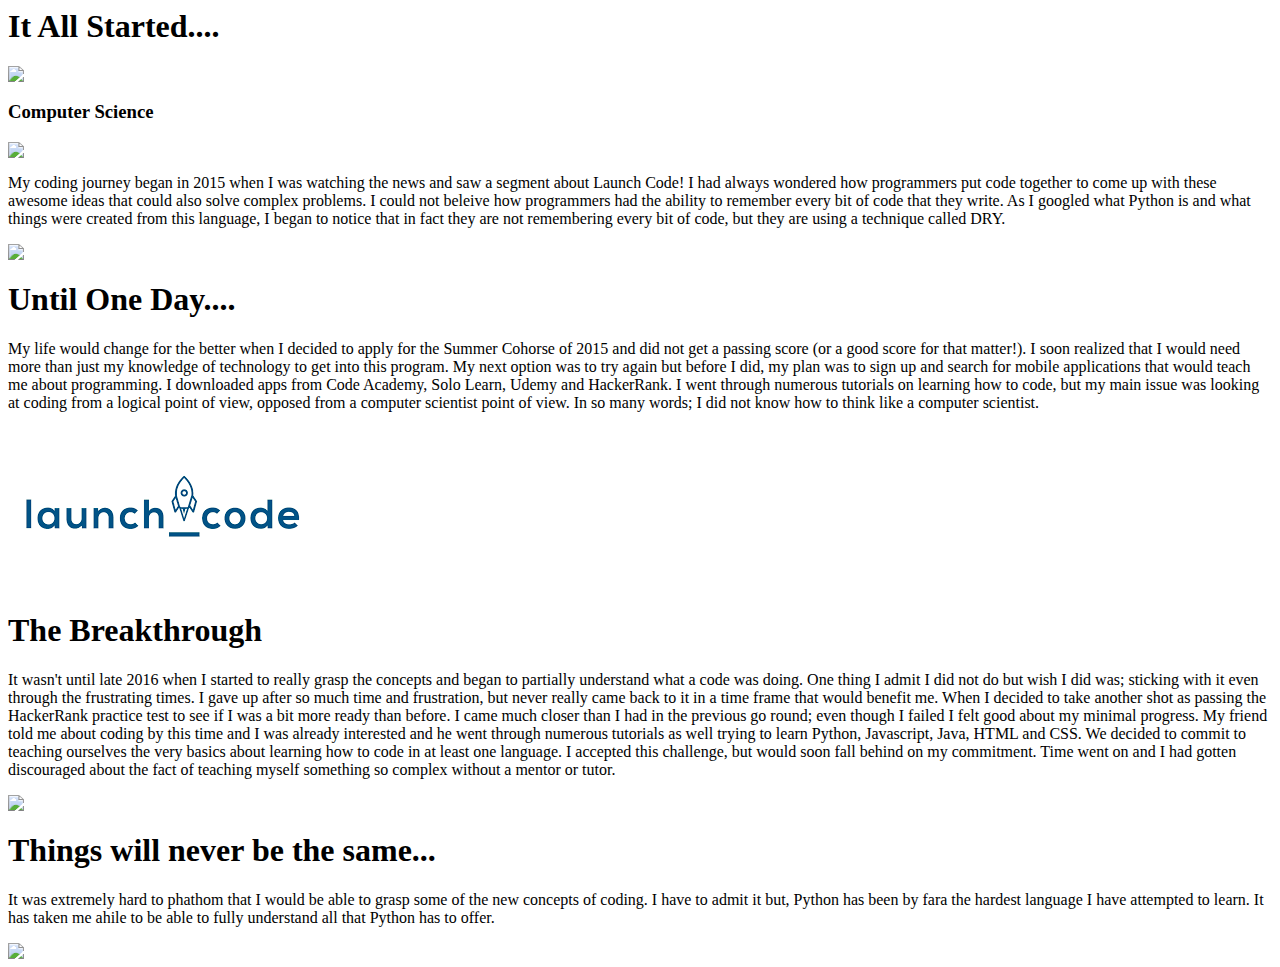
==== index.html @ d8b8a1d3 "created stylesheet" ====
<!DOCTYPE HTML5>
<html lang="en">
<head>
    <link rel="stylessheet" type="text/css" href="styles.css">
    <title>Krystal's Coding Journey</title>
</head>
<body>
    <div>
        <h1>It All Started....</h1>
                    <img src="https://www.violettalazin.com/wp-content/uploads/2015/05/the-beginning1.jpg"/> 
        <h3>Computer Science</h3>   
                    <img src="https://encrypted-tbn0.gstatic.com/images?q=tbn:ANd9GcQeJcdh5XGYXRR2caZupFNUeKDxX27CkJY7Ly8QqPvBK5G1w6tk"/>
        <p>My coding journey began in 2015 when I was watching the news and saw a segment about Launch Code! I had always
                wondered how programmers put code together to come up with these awesome ideas that could also solve complex
                problems. I could not beleive how programmers had the ability to remember every bit of code that they write. As
                I googled what Python is and what things were created from this language, I began to notice that in fact they
                are not remembering every bit of code, but they are using a technique called DRY.</p>
                    <img src="https://www.thebalancecareers.com/thmb/cggb-LGrgetqgLyDAtbZCXQqyrk=/400x250/filters:no_upscale():max_bytes(150000):strip_icc()/tv-news-reporter-live-shot-56ad10795f9b58b7d00ae0f1.jpg"/>
    </div> 
    <div>           
        <h1>Until One Day....</h1>  
        <p><p>My life would change for the better when I decided to apply for the Summer Cohorse of 2015 and did not get a
                passing score (or a good score for that matter!). I soon realized that I would need more than just my knowledge
                of technology to get into this program. My next option was to try again but before I did, my plan was to sign
                up and search for mobile applications that would teach me about programming. I downloaded apps from Code
                Academy, Solo Learn, Udemy and HackerRank. I went through numerous tutorials on learning how to code, but my
                main issue was looking at coding from a logical point of view, opposed from a computer scientist point of view.
                In so many words; I did not know how to think like a computer scientist.</p></p>  
                    <img src="[data-uri]"/>    
    </div>
    <div>
        <h1>The Breakthrough</h1>
        <p>It wasn't until late 2016 when I started to really grasp the concepts and began to partially understand what a
                        code was doing. One thing I admit I did not do but wish I did was; sticking with it even through the
                        frustrating times. I gave up after so much time and frustration, but never really came back to it in a time
                        frame that would benefit me. When I decided to take another shot as passing the HackerRank practice test to see
                        if I was a bit more ready than before. I came much closer than I had in the previous go round; even though I
                        failed I felt good about my minimal progress. My friend told me about coding by this time and I was already
                        interested and he went through numerous tutorials as well trying to learn Python, Javascript, Java, HTML and
                        CSS. We decided to commit to teaching ourselves the very basics about learning how to code in at least one
                        language. I accepted this challenge, but would soon fall behind on my commitment. Time went on and I had gotten
                        discouraged about the fact of teaching myself something so complex without a mentor or tutor.</p>
                    <img src="http://www.aimex.com.au/RXAU/RXAU_Aimex_V2/images/2017/aimexbreakthroughconcept.jpg?v=636245461094442499"/>
        <h1>Things will never be the same...</h1>            
        <p>It was extremely hard to phathom that I would be able to grasp some of the new concepts of coding. I have to admit it but, Python has been by fara the hardest language I have attempted to learn. It has taken me ahile to be able to fully understand all that Python has to offer. </p>
                    <img src="https://www.mathplusacademy.com/wp-content/uploads/2014/09/coding-national-curriculum-computing.jpg"/>
    </div>
</body>
</html>
---- styles.css ----
/* http://meyerweb.com/eric/tools/css/reset/

	   v2.0 | 20110126
	   License: none (public domain)
	*/
	

	html, body, div, span, applet, object, iframe,
	h1, h2, h3, h4, h5, h6, p, blockquote, pre,
	a, abbr, acronym, address, big, cite, code,
	del, dfn, em, img, ins, kbd, q, s, samp,
	small, strike, strong, sub, sup, tt, var,
	b, u, i, center,
	dl, dt, dd, ol, ul, li,
	fieldset, form, label, legend,
	table, caption, tbody, tfoot, thead, tr, th, td,
	article, aside, canvas, details, embed,
	figure, figcaption, footer, header, hgroup,
	menu, nav, output, ruby, section, summary,
	time, mark, audio, video {
		margin: 0;
		padding: 0;
		border: 0;
		font-size: 100%;
		font: inherit;
		vertical-align: baseline;
	}
	/* HTML5 display-role reset for older browsers */
	article, aside, details, figcaption, figure,
	footer, header, hgroup, menu, nav, section {
		display: block;
	}
	body {
		line-height: 1;
	}
	ol, ul {
		list-style: none;
	}
	blockquote, q {
		quotes: none;
	}
	blockquote:before, blockquote:after,
	q:before, q:after {
		content: '';
		content: none;
	}
	table {
		border-collapse: collapse;
		border-spacing: 0;
	}
	

	/* -------------------------------------------------------------- */
	/* -----reset parameters above.  styles for web starts below----- */
	/* -------------------------------------------------------------- */
	

	

	.jo_div_size{
	    width: 50%;
	}
	

	

	.junior_div_size{
	    width: 50%;
	}
	

	

	.bri_div_size{
	    width: 50%;
	}
	

	

	.div_text{
	    color: white;
	    margin-left: 10px;
	    margin-top: 10px;
	    margin-bottom: 10px;
	    margin-right: 10px;
	    font-family:palatino;
	}
	

	.tree_text{
	    width: 10%;
	}
	#bri, #junior {
	    border-radius: 0px;
	    padding: 10px 10px 10px 10px;
	}
	

	

	#page_title{
	    background-color: #b2ad7f;
	    border-radius: 0px;
	}
	

	

	#AMC{
	    font-style: normal;
	    font-size: 5vw;
	    color:   #6b5b95;
	    padding: 10px 10px 10px 455px;
	}
	

	#sub_title{
	    font-style: normal;
	    font-size: 2vw;
	    color:   #6b5b95;
	    padding: 10px 10px 10px 355px;
	}
	

	#jojo{
	    border-radius: 0px;
	    padding: 10px 10px 10px 10px;
	}
	

	

	#j_name, #j_info, #j_hobby, #bri_info,
	#bri_name, #bri_hobby, #jr_info,
	#jr_name, #jr_hobby{
	    color:   #6b5b95;
	}
	

	#bri_tree, #jo_tree, #jr_tree{
	    color: white;
	    margin-left: 10px;
	    border-radius: 0px;
	

	

	}
	

	

	body{
	    background-color: #878f99;
	}
	

	

	div {
	    background: #b2ad7f;
	    margin-left: 150;
	    margin-right: 150;
	}
	

	

	hr{
	    color: white;
	}
	

	p{
	    margin-top: 30;
	    margin-bottom: 30;
	    margin-left: 0;
	    margin-right: 30;
	}
	

	h1, h2, h3, h4, h5, h6 {
        size: 75px;
	    font-family:palatino;
	    margin-top: 30;
	    margin-bottom: 30;
	    margin-left: 0;
	    margin-right: 30;
	}
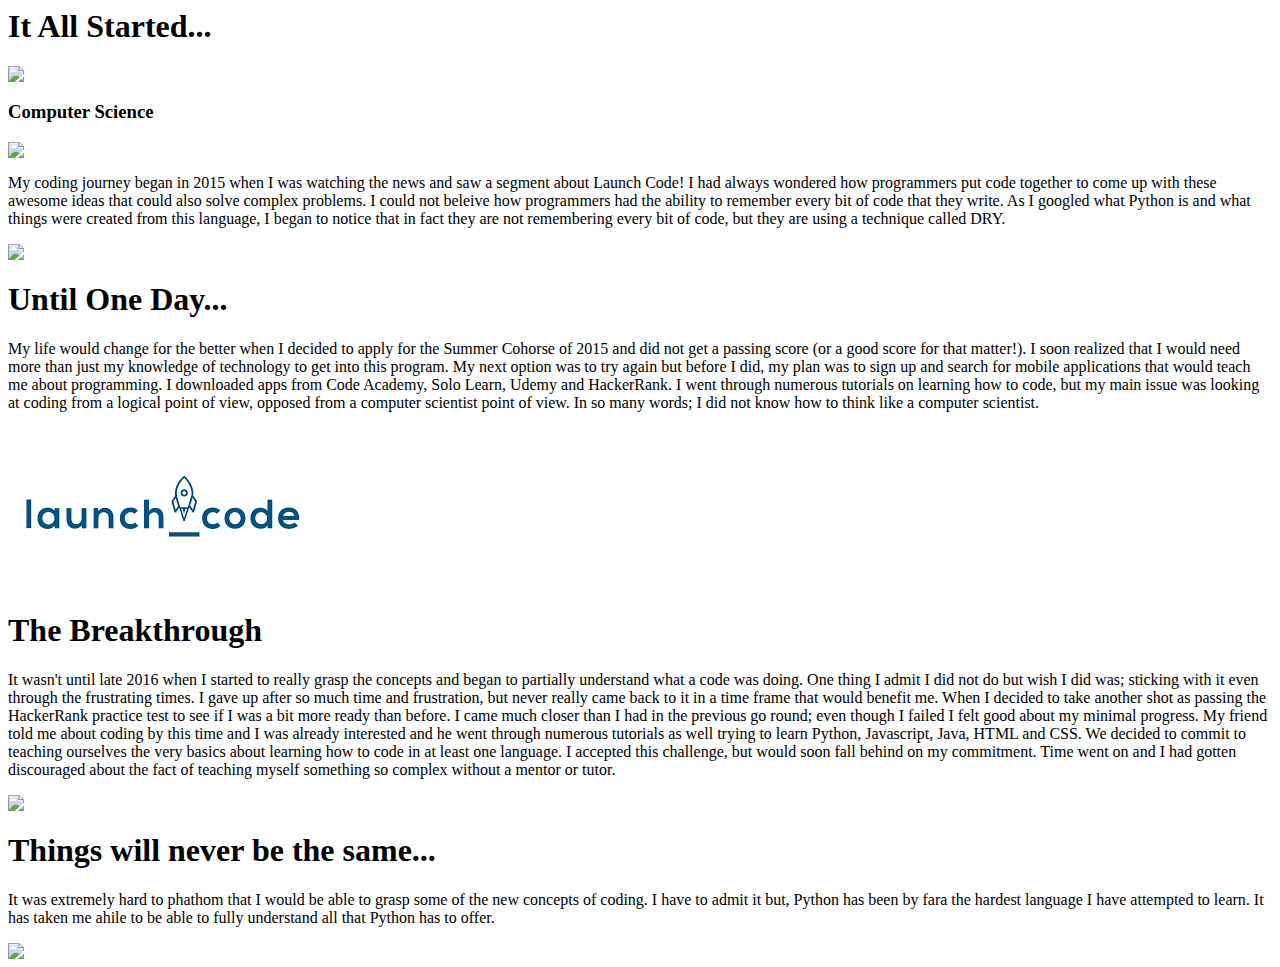
==== commit 05db297e: "created index.html and styles.css" ====
--- a/index.html
+++ b/index.html
@@ -6,7 +6,7 @@
 </head>
 <body>
     <div>
-        <h1>It All Started....</h1>
+        <h1>It All Started...</h1>
                     <img src="https://www.violettalazin.com/wp-content/uploads/2015/05/the-beginning1.jpg"/> 
         <h3>Computer Science</h3>   
                     <img src="https://encrypted-tbn0.gstatic.com/images?q=tbn:ANd9GcQeJcdh5XGYXRR2caZupFNUeKDxX27CkJY7Ly8QqPvBK5G1w6tk"/>
@@ -18,7 +18,7 @@
                     <img src="https://www.thebalancecareers.com/thmb/cggb-LGrgetqgLyDAtbZCXQqyrk=/400x250/filters:no_upscale():max_bytes(150000):strip_icc()/tv-news-reporter-live-shot-56ad10795f9b58b7d00ae0f1.jpg"/>
     </div> 
     <div>           
-        <h1>Until One Day....</h1>  
+        <h1>Until One Day...</h1>  
         <p><p>My life would change for the better when I decided to apply for the Summer Cohorse of 2015 and did not get a
                 passing score (or a good score for that matter!). I soon realized that I would need more than just my knowledge
                 of technology to get into this program. My next option was to try again but before I did, my plan was to sign
--- a/styles.css
+++ b/styles.css
@@ -72,7 +72,7 @@
 	
 
 	.bri_div_size{
-	    width: 50%;
+	    width: 45%;
 	}
 	
 
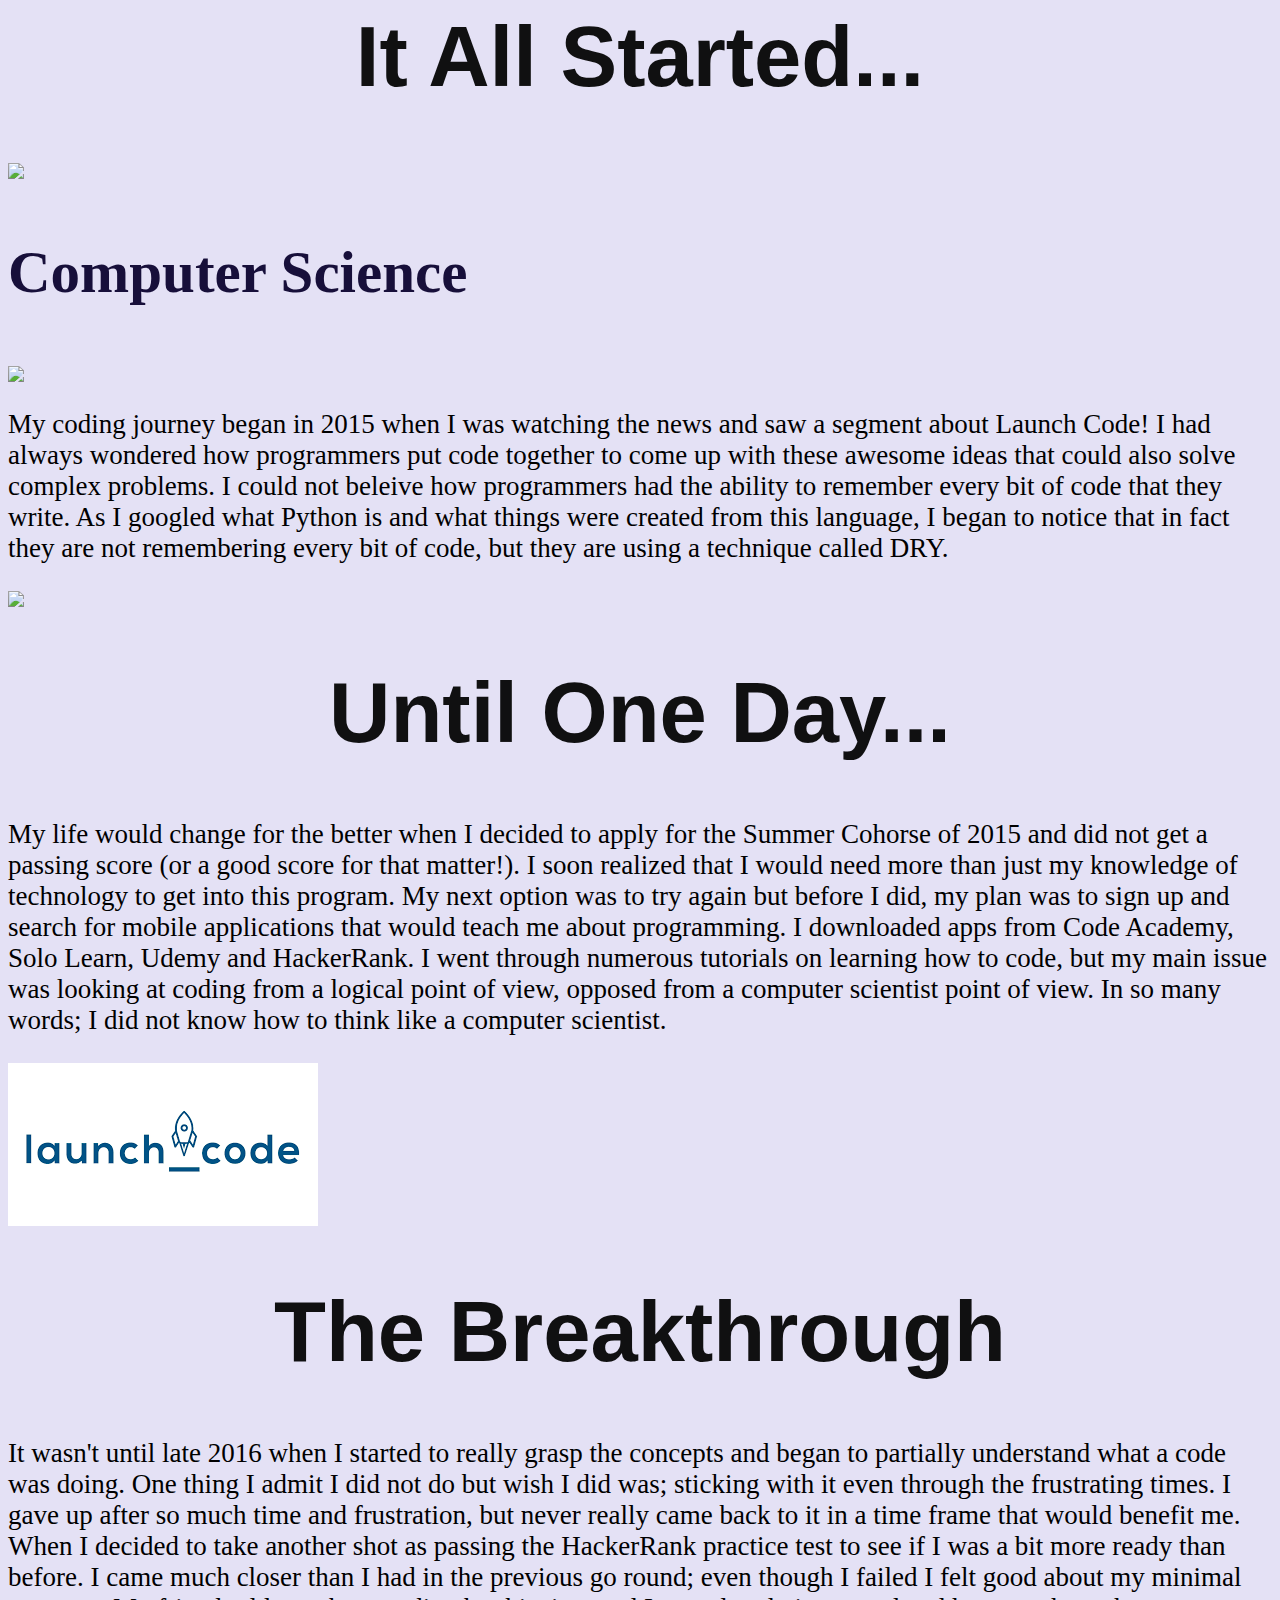
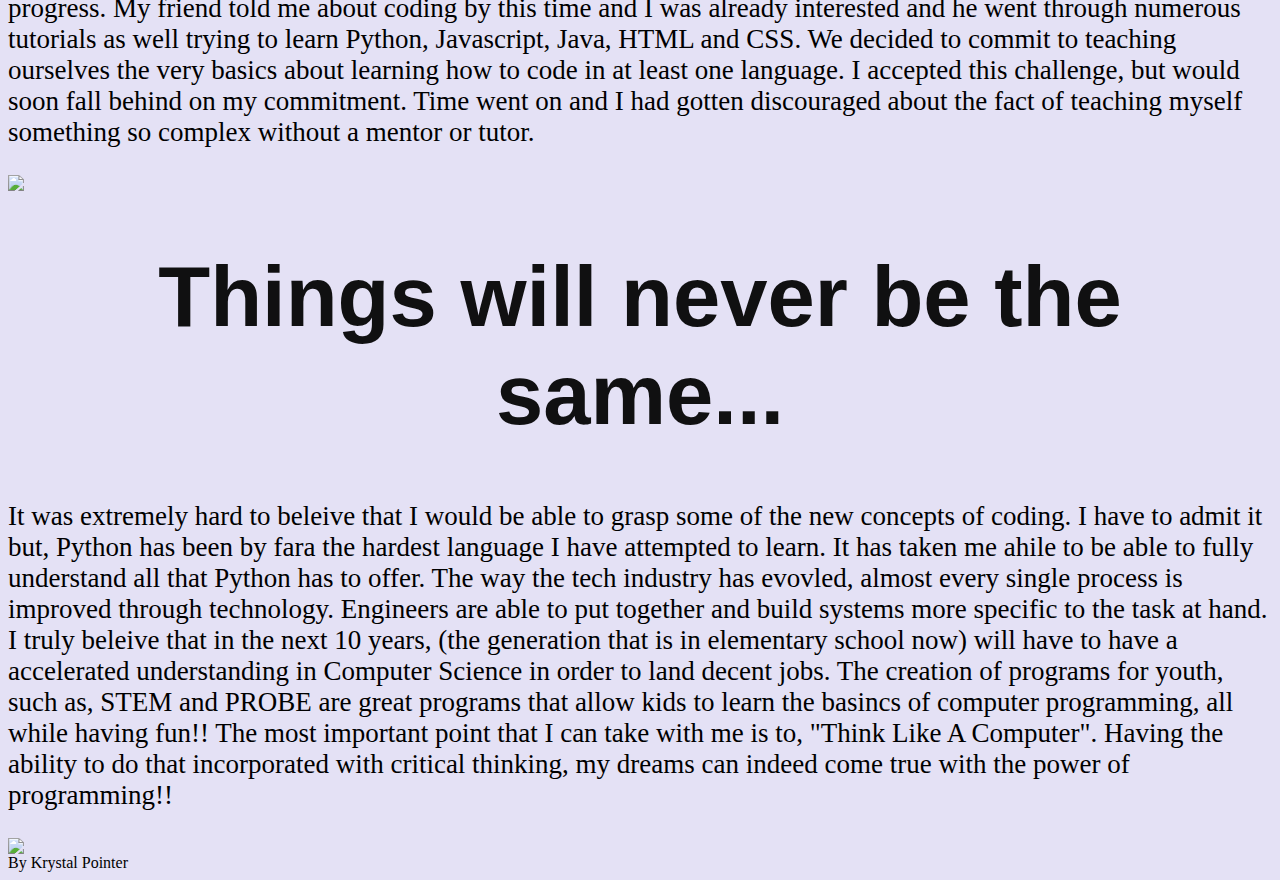
==== commit c3d3033f: "Updated last p tag" ====
--- a/index.html
+++ b/index.html
@@ -1,16 +1,18 @@
 <!DOCTYPE HTML5>
 <html lang="en">
 <head>
-    <link rel="stylessheet" type="text/css" href="styles.css">
+    <link rel="stylesheet" type="text/css" href="styles.css">
     <title>Krystal's Coding Journey</title>
 </head>
 <body>
     <div>
         <h1>It All Started...</h1>
                     <img src="https://www.violettalazin.com/wp-content/uploads/2015/05/the-beginning1.jpg"/> 
-        <h3>Computer Science</h3>   
+        <h3 id="cspt">Computer Science</h3>
+                    <div class="container">   
                     <img src="https://encrypted-tbn0.gstatic.com/images?q=tbn:ANd9GcQeJcdh5XGYXRR2caZupFNUeKDxX27CkJY7Ly8QqPvBK5G1w6tk"/>
-        <p>My coding journey began in 2015 when I was watching the news and saw a segment about Launch Code! I had always
+                    </div>
+        <p id="j_name">My coding journey began in 2015 when I was watching the news and saw a segment about Launch Code! I had always
                 wondered how programmers put code together to come up with these awesome ideas that could also solve complex
                 problems. I could not beleive how programmers had the ability to remember every bit of code that they write. As
                 I googled what Python is and what things were created from this language, I began to notice that in fact they
@@ -42,8 +44,9 @@
                         discouraged about the fact of teaching myself something so complex without a mentor or tutor.</p>
                     <img src="http://www.aimex.com.au/RXAU/RXAU_Aimex_V2/images/2017/aimexbreakthroughconcept.jpg?v=636245461094442499"/>
         <h1>Things will never be the same...</h1>            
-        <p>It was extremely hard to phathom that I would be able to grasp some of the new concepts of coding. I have to admit it but, Python has been by fara the hardest language I have attempted to learn. It has taken me ahile to be able to fully understand all that Python has to offer. </p>
+        <p>It was extremely hard to beleive that I would be able to grasp some of the new concepts of coding. I have to admit it but, Python has been by fara the hardest language I have attempted to learn. It has taken me ahile to be able to fully understand all that Python has to offer. The way the tech industry has evovled, almost every single process is improved through technology. Engineers are able to put together and build systems more specific to the task at hand. I truly beleive that in the next 10 years, (the generation that is in elementary school now) will have to have a accelerated understanding in Computer Science in order to land decent jobs. The creation of programs for youth, such as, STEM and PROBE are great programs that allow kids to learn the basincs of computer programming, all while having fun!! The most important point that I can take with me is to, "Think Like A Computer". Having the ability to do that incorporated with critical thinking, my dreams can indeed come true with the power of programming!! </p>
                     <img src="https://www.mathplusacademy.com/wp-content/uploads/2014/09/coding-national-curriculum-computing.jpg"/>
     </div>
+    <footer> By Krystal Pointer </footer>
 </body>
 </html>--- a/styles.css
+++ b/styles.css
@@ -1,190 +1,23 @@
-/* http://meyerweb.com/eric/tools/css/reset/
 
-	   v2.0 | 20110126
-	   License: none (public domain)
-	*/
-	
+body {
+    background-color: rgba(227, 224, 245, 0.979);
+}
 
-	html, body, div, span, applet, object, iframe,
-	h1, h2, h3, h4, h5, h6, p, blockquote, pre,
-	a, abbr, acronym, address, big, cite, code,
-	del, dfn, em, img, ins, kbd, q, s, samp,
-	small, strike, strong, sub, sup, tt, var,
-	b, u, i, center,
-	dl, dt, dd, ol, ul, li,
-	fieldset, form, label, legend,
-	table, caption, tbody, tfoot, thead, tr, th, td,
-	article, aside, canvas, details, embed,
-	figure, figcaption, footer, header, hgroup,
-	menu, nav, output, ruby, section, summary,
-	time, mark, audio, video {
-		margin: 0;
-		padding: 0;
-		border: 0;
-		font-size: 100%;
-		font: inherit;
-		vertical-align: baseline;
-	}
-	/* HTML5 display-role reset for older browsers */
-	article, aside, details, figcaption, figure,
-	footer, header, hgroup, menu, nav, section {
-		display: block;
-	}
-	body {
-		line-height: 1;
-	}
-	ol, ul {
-		list-style: none;
-	}
-	blockquote, q {
-		quotes: none;
-	}
-	blockquote:before, blockquote:after,
-	q:before, q:after {
-		content: '';
-		content: none;
-	}
-	table {
-		border-collapse: collapse;
-		border-spacing: 0;
-	}
-	
-
-	/* -------------------------------------------------------------- */
-	/* -----reset parameters above.  styles for web starts below----- */
-	/* -------------------------------------------------------------- */
-	
-
-	
-
-	.jo_div_size{
-	    width: 50%;
-	}
-	
-
-	
-
-	.junior_div_size{
-	    width: 50%;
-	}
-	
-
-	
-
-	.bri_div_size{
-	    width: 45%;
-	}
-	
-
-	
-
-	.div_text{
-	    color: white;
-	    margin-left: 10px;
-	    margin-top: 10px;
-	    margin-bottom: 10px;
-	    margin-right: 10px;
-	    font-family:palatino;
-	}
-	
-
-	.tree_text{
-	    width: 10%;
-	}
-	#bri, #junior {
-	    border-radius: 0px;
-	    padding: 10px 10px 10px 10px;
-	}
-	
-
-	
-
-	#page_title{
-	    background-color: #b2ad7f;
-	    border-radius: 0px;
-	}
-	
-
-	
-
-	#AMC{
-	    font-style: normal;
-	    font-size: 5vw;
-	    color:   #6b5b95;
-	    padding: 10px 10px 10px 455px;
-	}
-	
-
-	#sub_title{
-	    font-style: normal;
-	    font-size: 2vw;
-	    color:   #6b5b95;
-	    padding: 10px 10px 10px 355px;
-	}
-	
-
-	#jojo{
-	    border-radius: 0px;
-	    padding: 10px 10px 10px 10px;
-	}
-	
-
-	
-
-	#j_name, #j_info, #j_hobby, #bri_info,
-	#bri_name, #bri_hobby, #jr_info,
-	#jr_name, #jr_hobby{
-	    color:   #6b5b95;
-	}
-	
-
-	#bri_tree, #jo_tree, #jr_tree{
-	    color: white;
-	    margin-left: 10px;
-	    border-radius: 0px;
-	
-
-	
-
-	}
-	
-
-	
-
-	body{
-	    background-color: #878f99;
-	}
-	
-
-	
-
-	div {
-	    background: #b2ad7f;
-	    margin-left: 150;
-	    margin-right: 150;
-	}
-	
-
-	
-
-	hr{
-	    color: white;
-	}
-	
-
-	p{
-	    margin-top: 30;
-	    margin-bottom: 30;
-	    margin-left: 0;
-	    margin-right: 30;
-	}
-	
-
-	h1, h2, h3, h4, h5, h6 {
-        size: 75px;
-	    font-family:palatino;
-	    margin-top: 30;
-	    margin-bottom: 30;
-	    margin-left: 0;
-	    margin-right: 30;
-	}
+h1 {
+    color: #101011;
+    text-align: center;
+    font-family: 'Gill Sans', 'Gill Sans MT', Calibri, 'Trebuchet MS', sans-serif;
+    font-size: 85px;
+}
+p{
+    font-family: Georgia, 'Times New Roman', Times, serif;
+    font-size: 27px;
+}
+#cspt{
+    color:rgb(23, 15, 58);
+    margin-right: 170px;
+    font-size: 59px;
+}
+#coding{
+    image 370px;    
+}
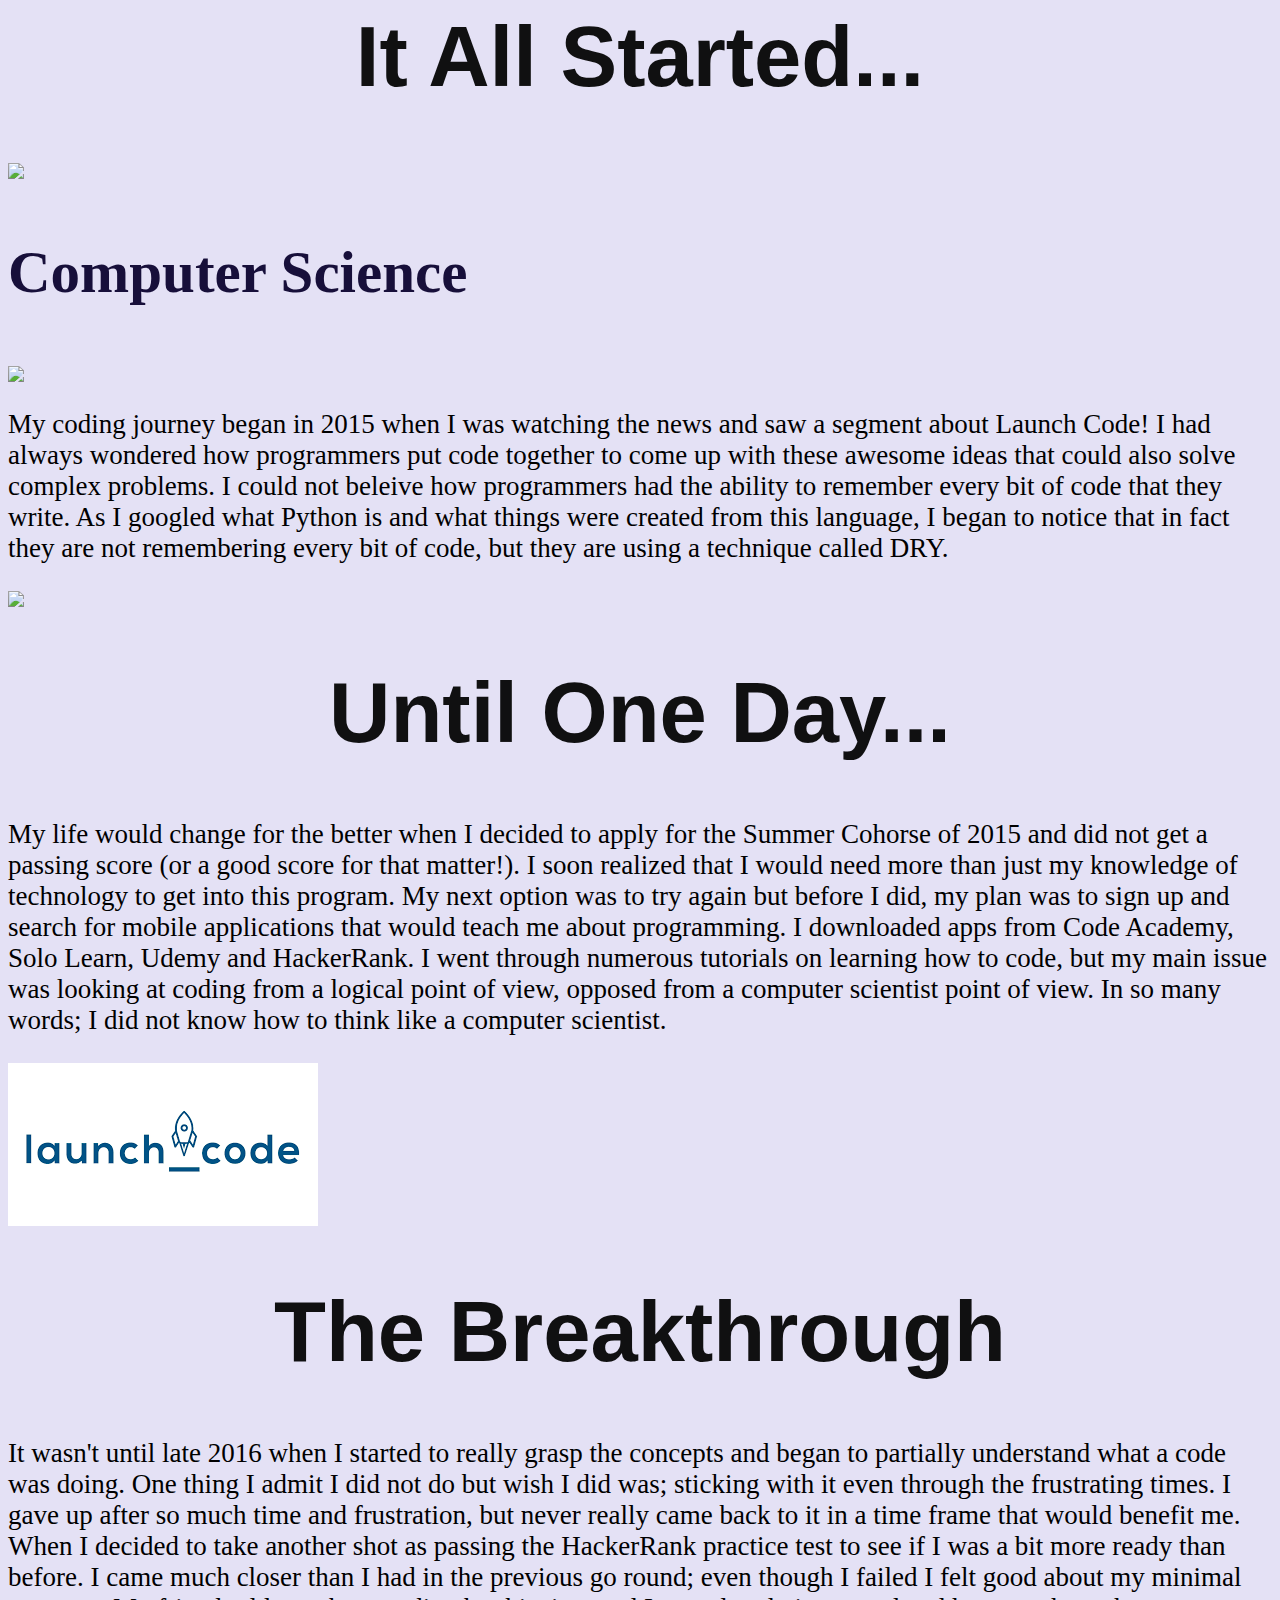
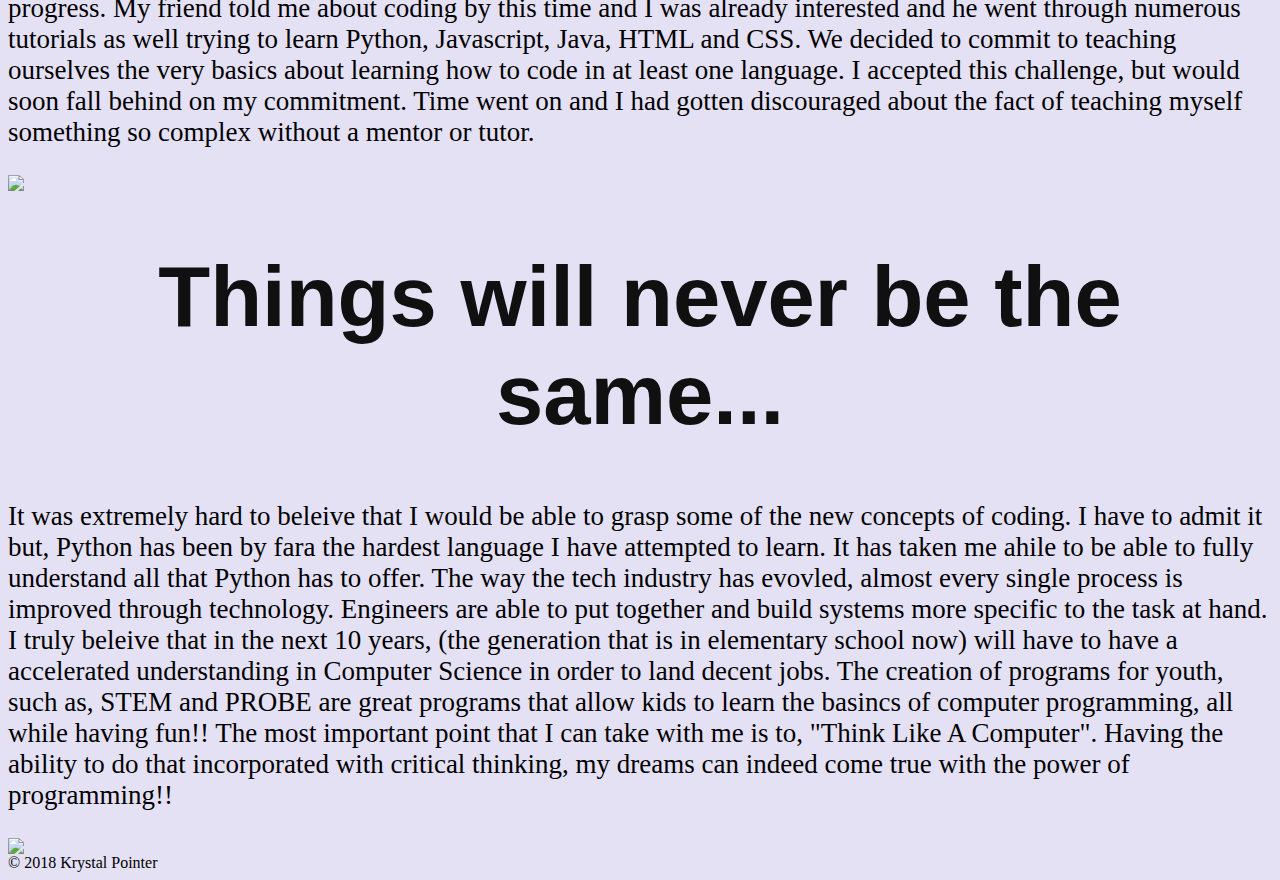
==== commit 38898b4c: "added footer" ====
--- a/index.html
+++ b/index.html
@@ -47,6 +47,8 @@
         <p>It was extremely hard to beleive that I would be able to grasp some of the new concepts of coding. I have to admit it but, Python has been by fara the hardest language I have attempted to learn. It has taken me ahile to be able to fully understand all that Python has to offer. The way the tech industry has evovled, almost every single process is improved through technology. Engineers are able to put together and build systems more specific to the task at hand. I truly beleive that in the next 10 years, (the generation that is in elementary school now) will have to have a accelerated understanding in Computer Science in order to land decent jobs. The creation of programs for youth, such as, STEM and PROBE are great programs that allow kids to learn the basincs of computer programming, all while having fun!! The most important point that I can take with me is to, "Think Like A Computer". Having the ability to do that incorporated with critical thinking, my dreams can indeed come true with the power of programming!! </p>
                     <img src="https://www.mathplusacademy.com/wp-content/uploads/2014/09/coding-national-curriculum-computing.jpg"/>
     </div>
-    <footer> By Krystal Pointer </footer>
+    <footer> 
+        © 2018 Krystal Pointer 
+    </footer>
 </body>
 </html>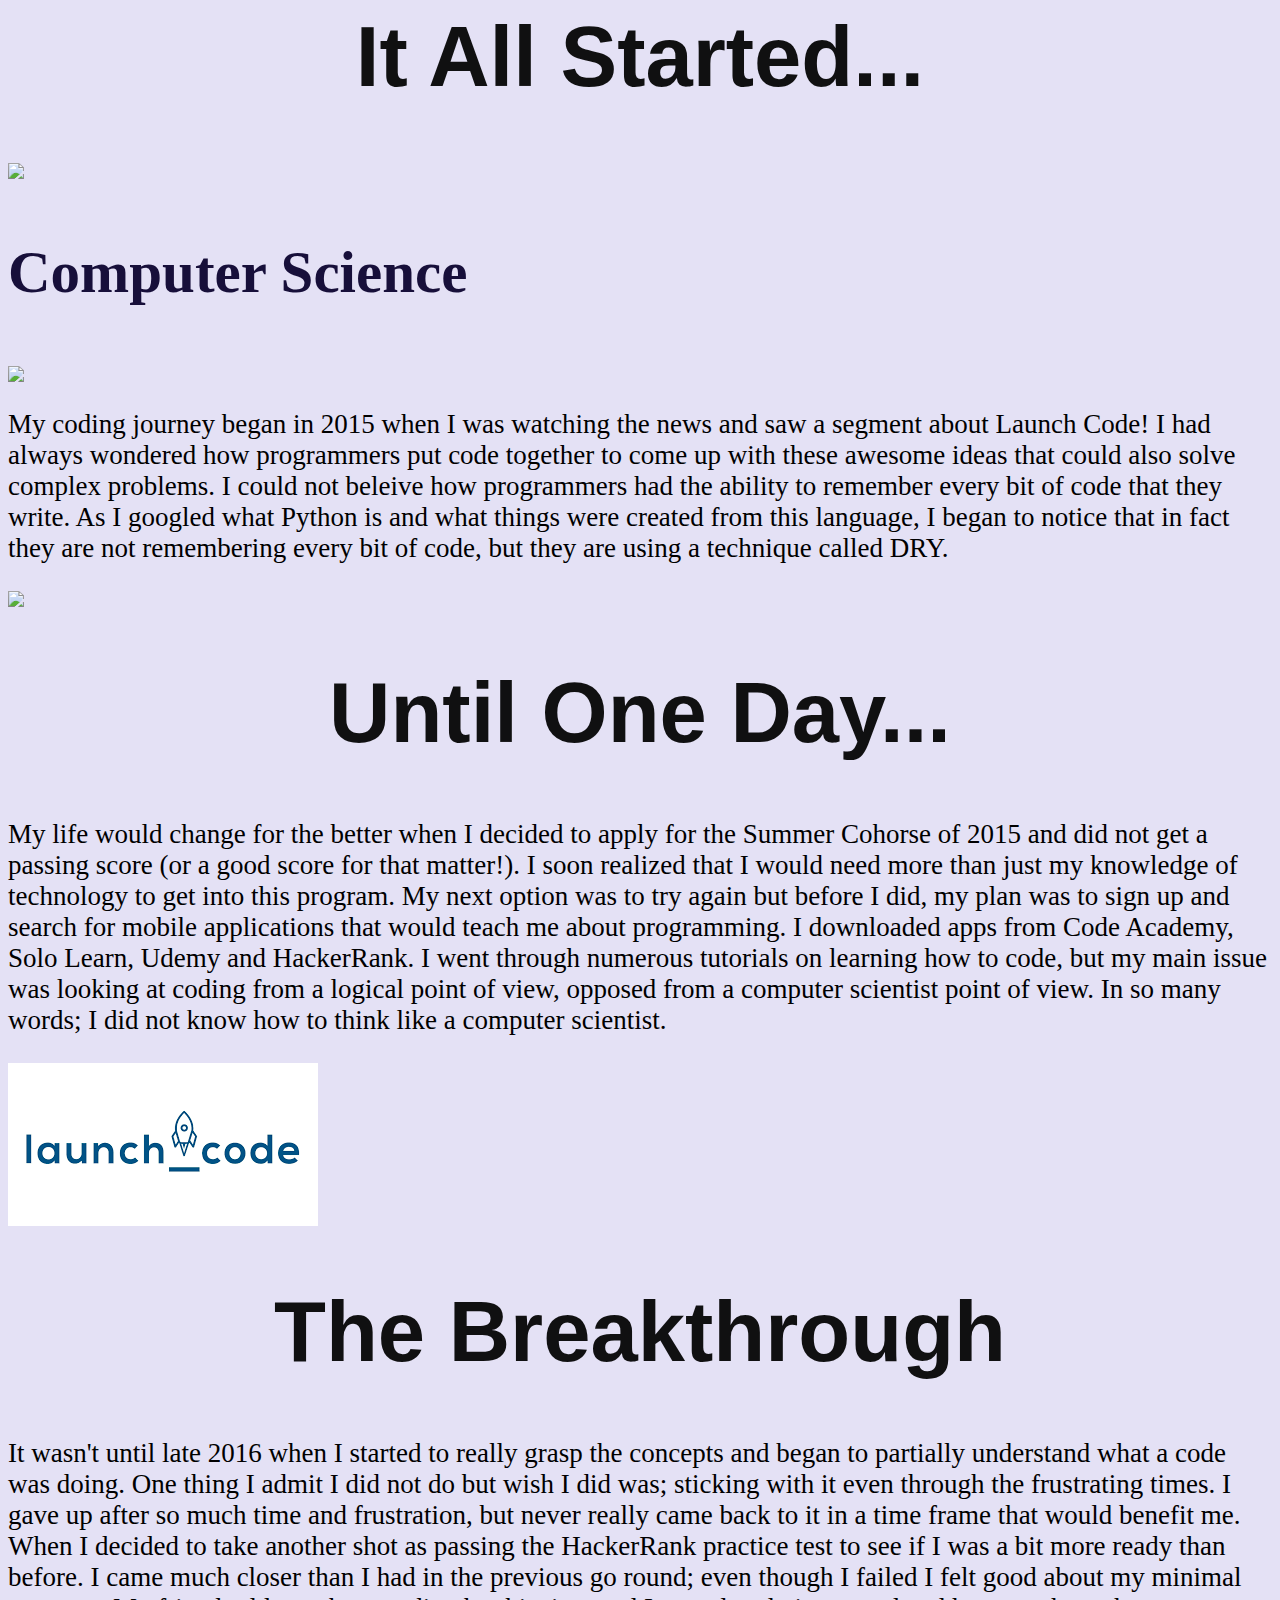
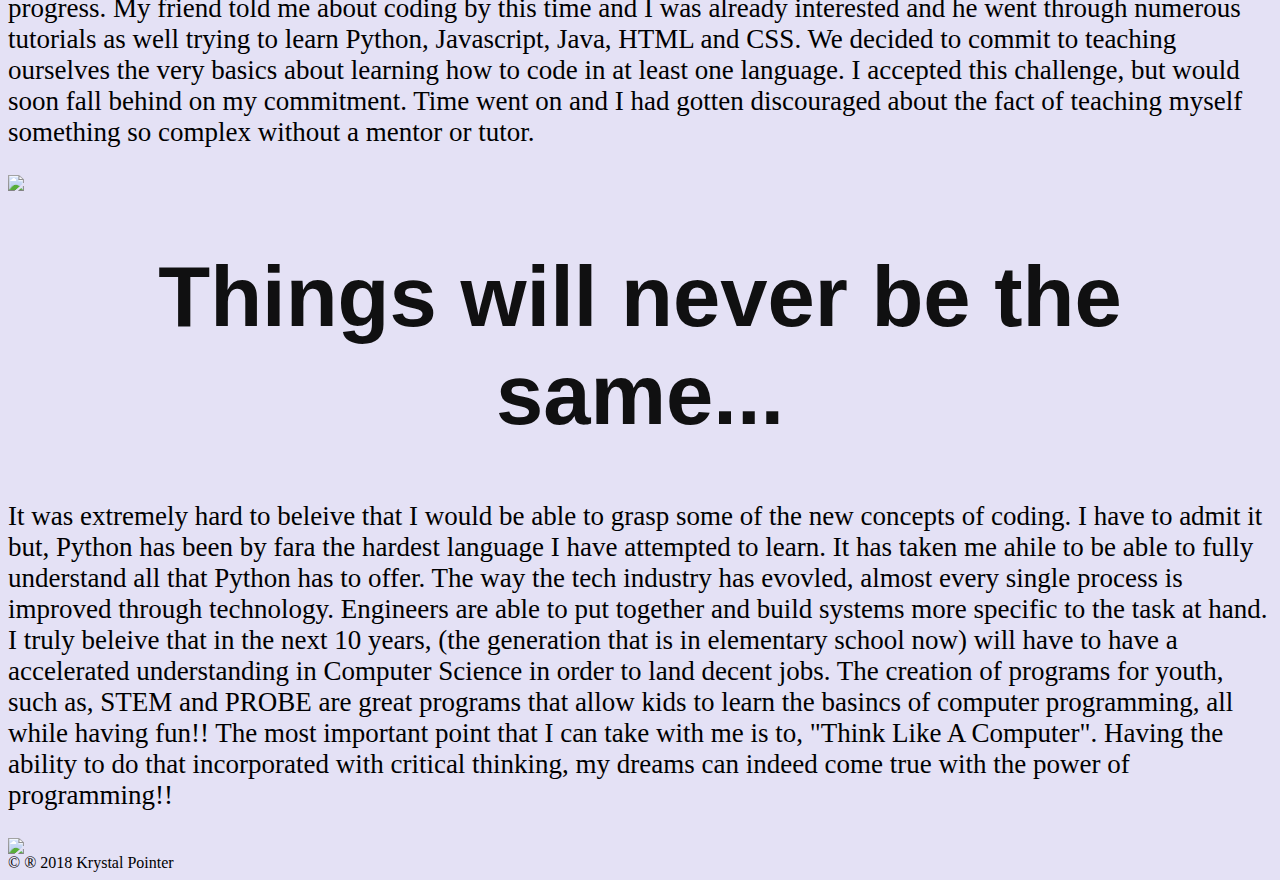
==== commit 17b749e2: "added article tags" ====
--- a/index.html
+++ b/index.html
@@ -6,6 +6,7 @@
 </head>
 <body>
     <div>
+    <article> 
         <h1>It All Started...</h1>
                     <img src="https://www.violettalazin.com/wp-content/uploads/2015/05/the-beginning1.jpg"/> 
         <h3 id="cspt">Computer Science</h3>
@@ -18,8 +19,10 @@
                 I googled what Python is and what things were created from this language, I began to notice that in fact they
                 are not remembering every bit of code, but they are using a technique called DRY.</p>
                     <img src="https://www.thebalancecareers.com/thmb/cggb-LGrgetqgLyDAtbZCXQqyrk=/400x250/filters:no_upscale():max_bytes(150000):strip_icc()/tv-news-reporter-live-shot-56ad10795f9b58b7d00ae0f1.jpg"/>
+    </article>   
     </div> 
-    <div>           
+    <div> 
+    <article>          
         <h1>Until One Day...</h1>  
         <p><p>My life would change for the better when I decided to apply for the Summer Cohorse of 2015 and did not get a
                 passing score (or a good score for that matter!). I soon realized that I would need more than just my knowledge
@@ -28,9 +31,12 @@
                 Academy, Solo Learn, Udemy and HackerRank. I went through numerous tutorials on learning how to code, but my
                 main issue was looking at coding from a logical point of view, opposed from a computer scientist point of view.
                 In so many words; I did not know how to think like a computer scientist.</p></p>  
-                    <img src="[data-uri]"/>    
+               
+                    <img src="[data-uri]"/>
+    </article>                     
     </div>
     <div>
+    <article>
         <h1>The Breakthrough</h1>
         <p>It wasn't until late 2016 when I started to really grasp the concepts and began to partially understand what a
                         code was doing. One thing I admit I did not do but wish I did was; sticking with it even through the
@@ -43,12 +49,13 @@
                         language. I accepted this challenge, but would soon fall behind on my commitment. Time went on and I had gotten
                         discouraged about the fact of teaching myself something so complex without a mentor or tutor.</p>
                     <img src="http://www.aimex.com.au/RXAU/RXAU_Aimex_V2/images/2017/aimexbreakthroughconcept.jpg?v=636245461094442499"/>
-        <h1>Things will never be the same...</h1>            
+            <h1>Things will never be the same...</h1>            
         <p>It was extremely hard to beleive that I would be able to grasp some of the new concepts of coding. I have to admit it but, Python has been by fara the hardest language I have attempted to learn. It has taken me ahile to be able to fully understand all that Python has to offer. The way the tech industry has evovled, almost every single process is improved through technology. Engineers are able to put together and build systems more specific to the task at hand. I truly beleive that in the next 10 years, (the generation that is in elementary school now) will have to have a accelerated understanding in Computer Science in order to land decent jobs. The creation of programs for youth, such as, STEM and PROBE are great programs that allow kids to learn the basincs of computer programming, all while having fun!! The most important point that I can take with me is to, "Think Like A Computer". Having the ability to do that incorporated with critical thinking, my dreams can indeed come true with the power of programming!! </p>
                     <img src="https://www.mathplusacademy.com/wp-content/uploads/2014/09/coding-national-curriculum-computing.jpg"/>
     </div>
+</article>
     <footer> 
-        © 2018 Krystal Pointer 
+        &#169; &#174; 2018 Krystal Pointer 
     </footer>
 </body>
 </html>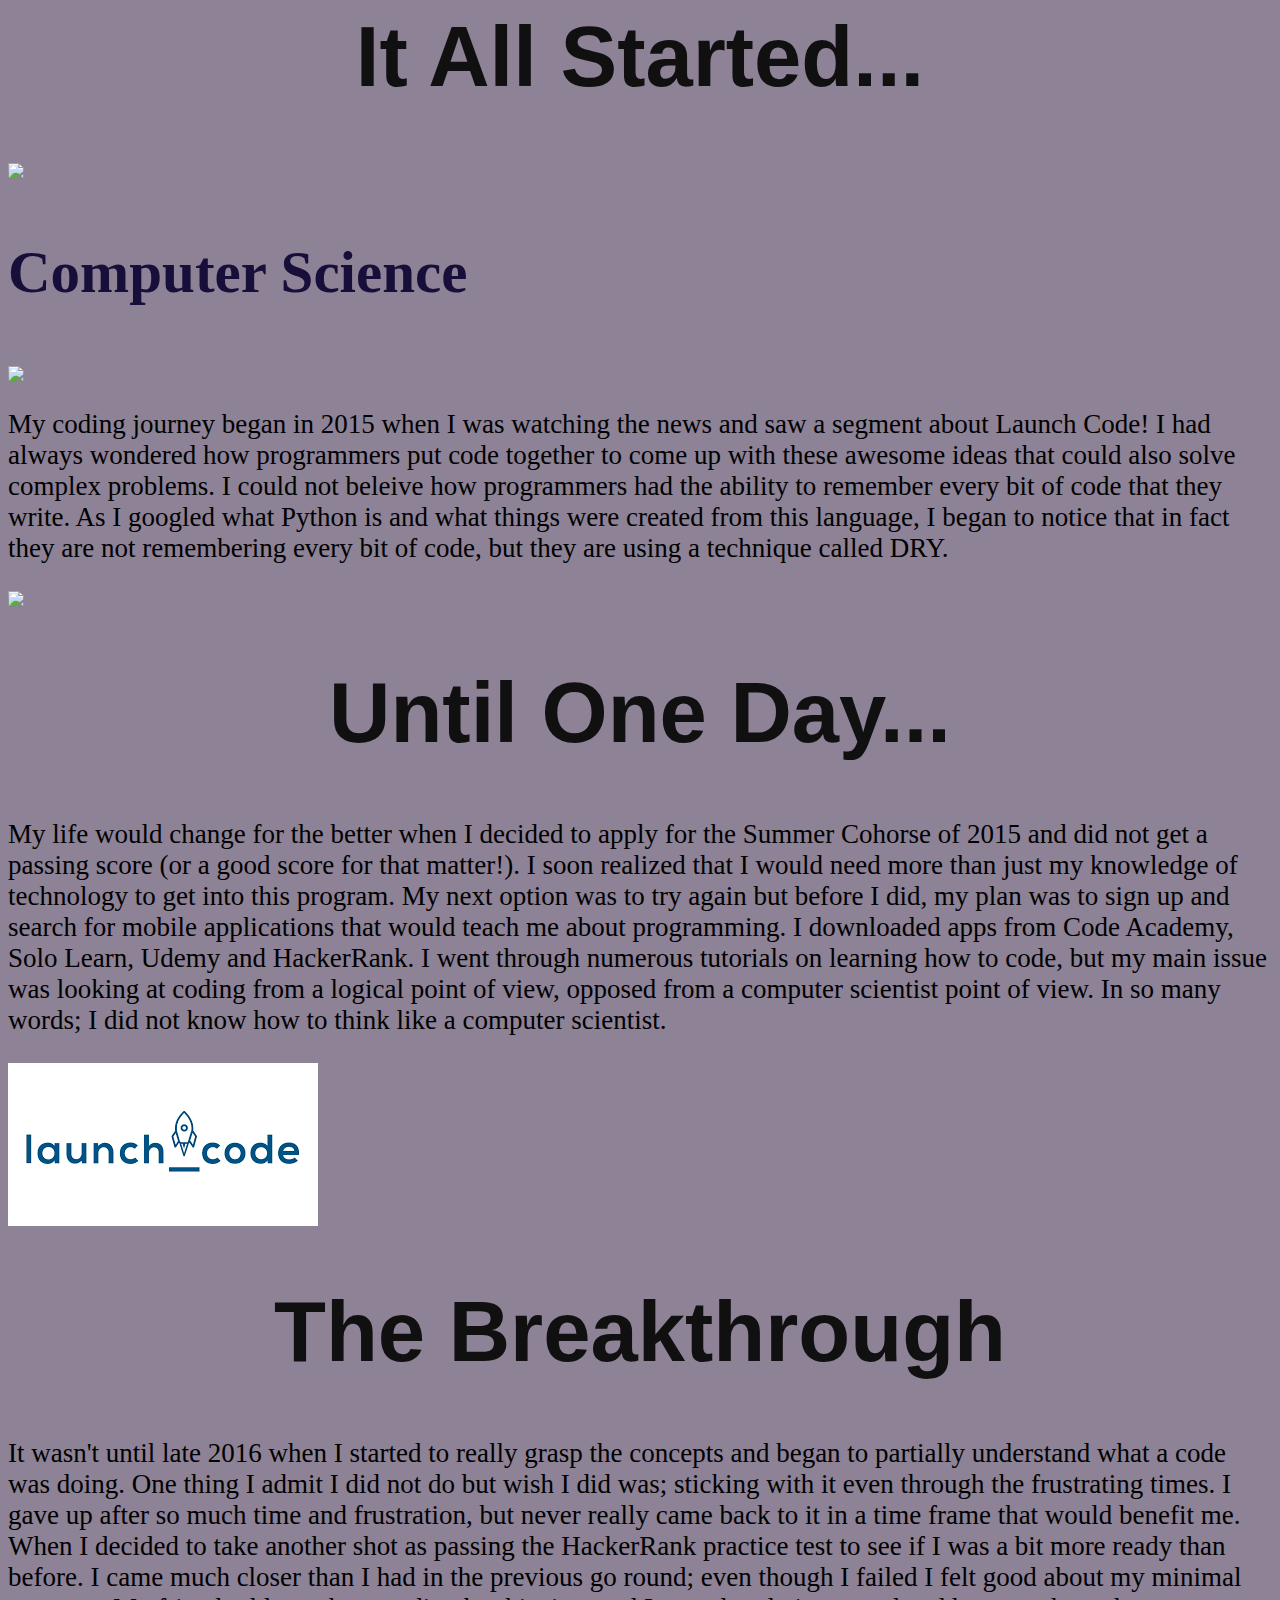
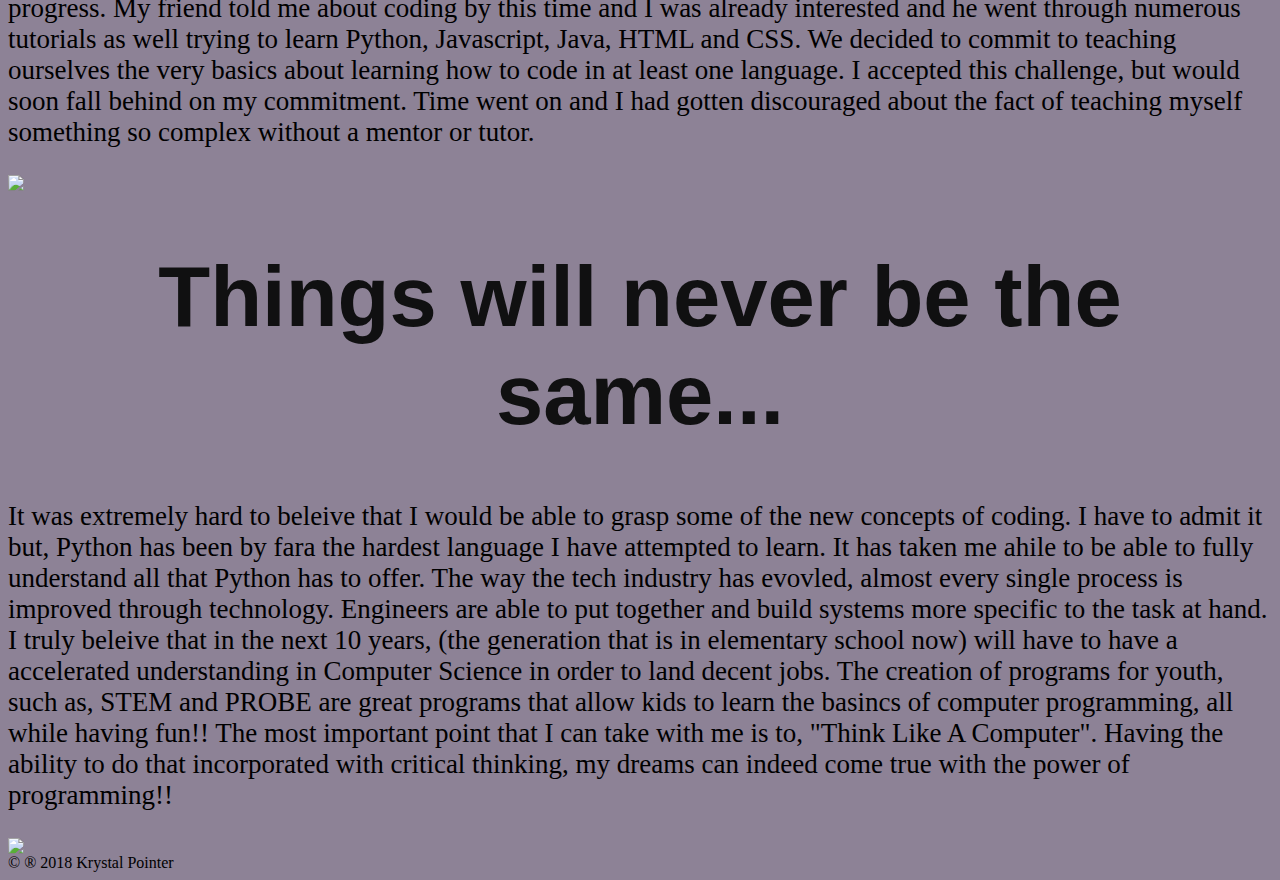
==== commit 740424a0: "added main tags" ====
--- a/index.html
+++ b/index.html
@@ -4,9 +4,10 @@
     <link rel="stylesheet" type="text/css" href="styles.css">
     <title>Krystal's Coding Journey</title>
 </head>
-<body>
+<body>  
     <div>
     <article> 
+    <main>    
         <h1>It All Started...</h1>
                     <img src="https://www.violettalazin.com/wp-content/uploads/2015/05/the-beginning1.jpg"/> 
         <h3 id="cspt">Computer Science</h3>
@@ -18,7 +19,7 @@
                 problems. I could not beleive how programmers had the ability to remember every bit of code that they write. As
                 I googled what Python is and what things were created from this language, I began to notice that in fact they
                 are not remembering every bit of code, but they are using a technique called DRY.</p>
-                    <img src="https://www.thebalancecareers.com/thmb/cggb-LGrgetqgLyDAtbZCXQqyrk=/400x250/filters:no_upscale():max_bytes(150000):strip_icc()/tv-news-reporter-live-shot-56ad10795f9b58b7d00ae0f1.jpg"/>
+                    <img src="https://www.thebalancecareers.com/thmb/cggb-LGrgetqgLyDAtbZCXQqyrk=/400x250/filters:no_upscale():max_bytes(150000):strip_icc()/tv-news-reporter-live-shot-56ad10795f9b58b7d00ae0f1.jpg"/>               
     </article>   
     </div> 
     <div> 
@@ -53,6 +54,7 @@
         <p>It was extremely hard to beleive that I would be able to grasp some of the new concepts of coding. I have to admit it but, Python has been by fara the hardest language I have attempted to learn. It has taken me ahile to be able to fully understand all that Python has to offer. The way the tech industry has evovled, almost every single process is improved through technology. Engineers are able to put together and build systems more specific to the task at hand. I truly beleive that in the next 10 years, (the generation that is in elementary school now) will have to have a accelerated understanding in Computer Science in order to land decent jobs. The creation of programs for youth, such as, STEM and PROBE are great programs that allow kids to learn the basincs of computer programming, all while having fun!! The most important point that I can take with me is to, "Think Like A Computer". Having the ability to do that incorporated with critical thinking, my dreams can indeed come true with the power of programming!! </p>
                     <img src="https://www.mathplusacademy.com/wp-content/uploads/2014/09/coding-national-curriculum-computing.jpg"/>
     </div>
+    </main>     
 </article>
     <footer> 
         &#169; &#174; 2018 Krystal Pointer 
--- a/styles.css
+++ b/styles.css
@@ -1,6 +1,6 @@
 
 body {
-    background-color: rgba(227, 224, 245, 0.979);
+    background-color: rgba(108, 93, 119, 0.774);
 }
 
 h1 {
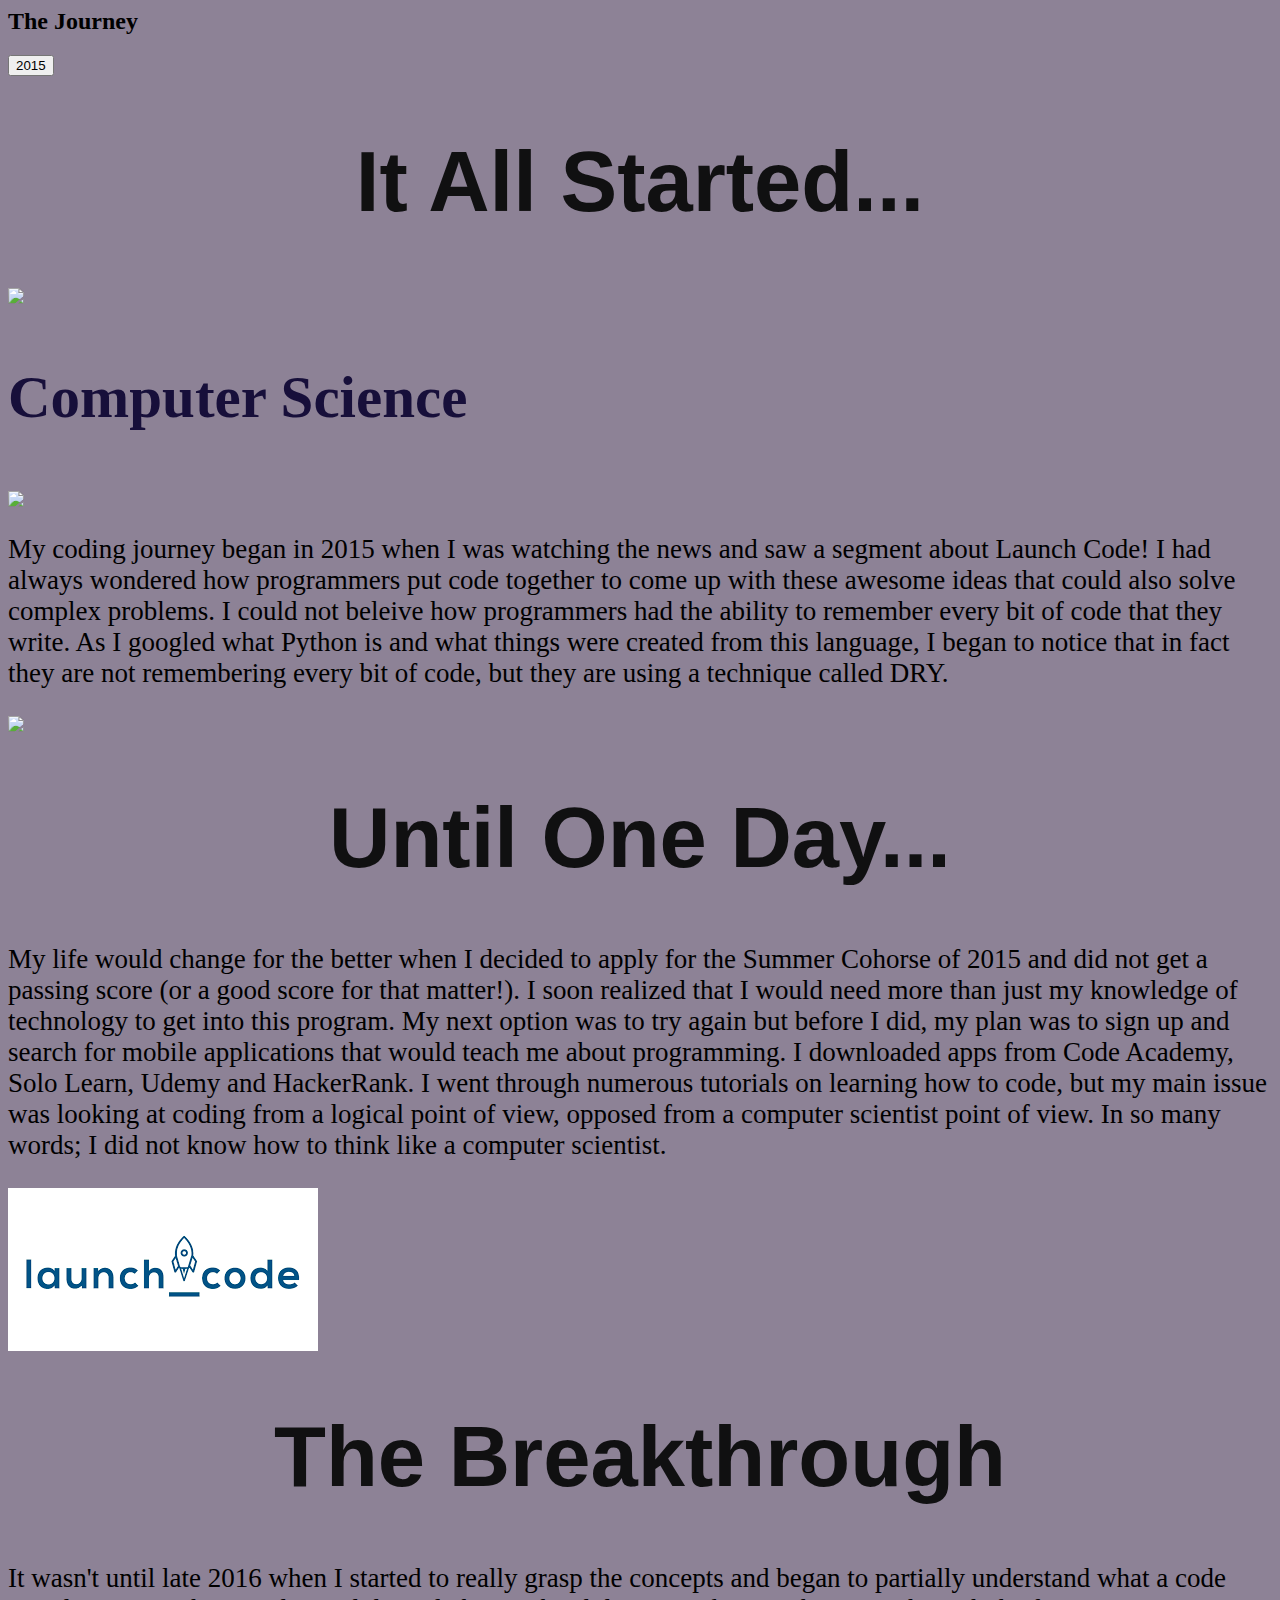
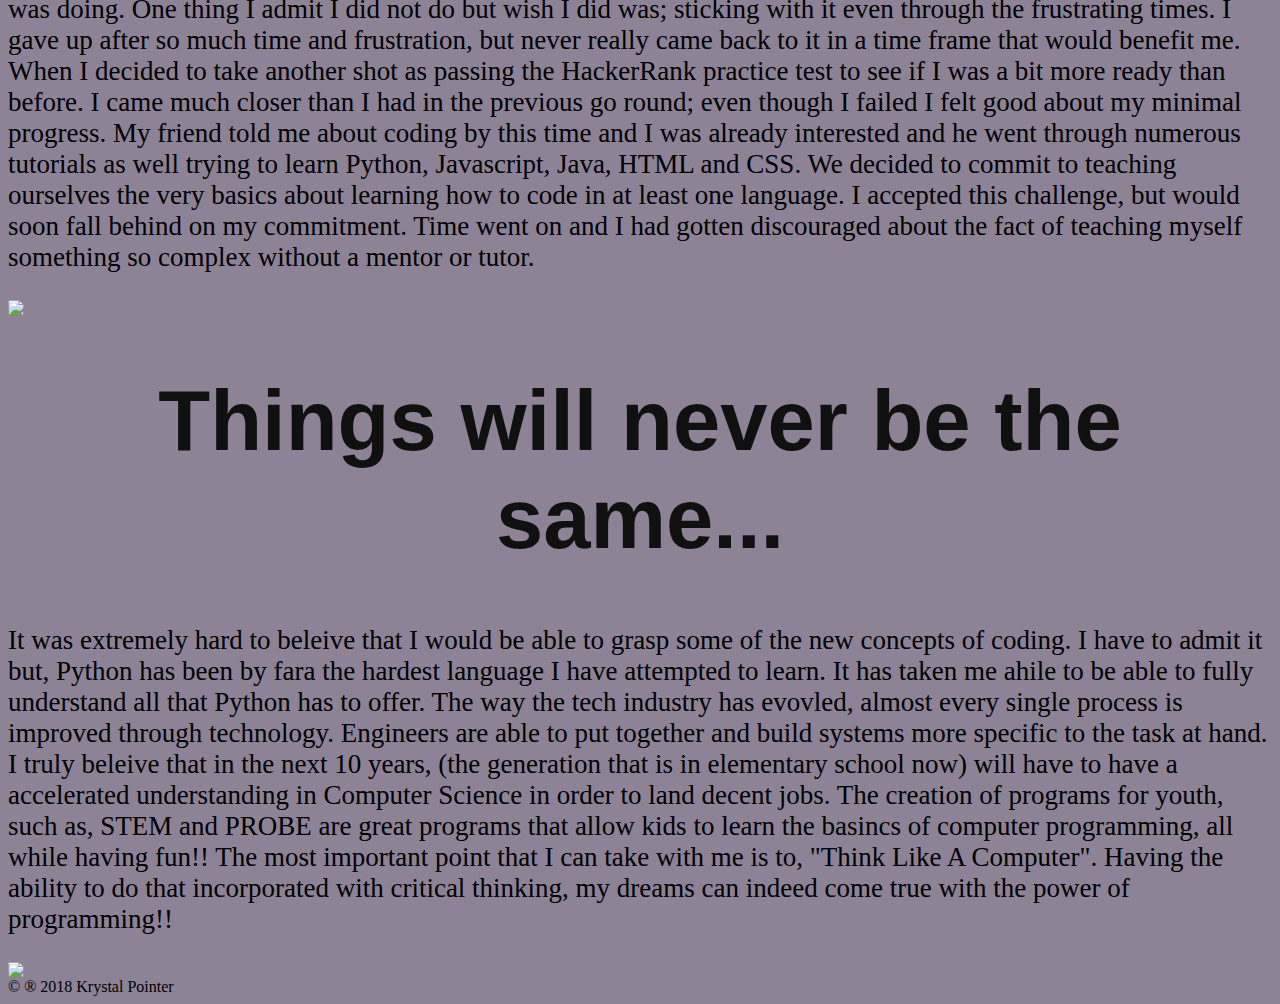
==== commit d52cb942: "Finished" ====
--- a/index.html
+++ b/index.html
@@ -8,6 +8,8 @@
     <div>
     <article> 
     <main>    
+            <h2>The Journey</h2>
+            <button type="button" onclick="alert('LaunchCode')">2015</button>
         <h1>It All Started...</h1>
                     <img src="https://www.violettalazin.com/wp-content/uploads/2015/05/the-beginning1.jpg"/> 
         <h3 id="cspt">Computer Science</h3>
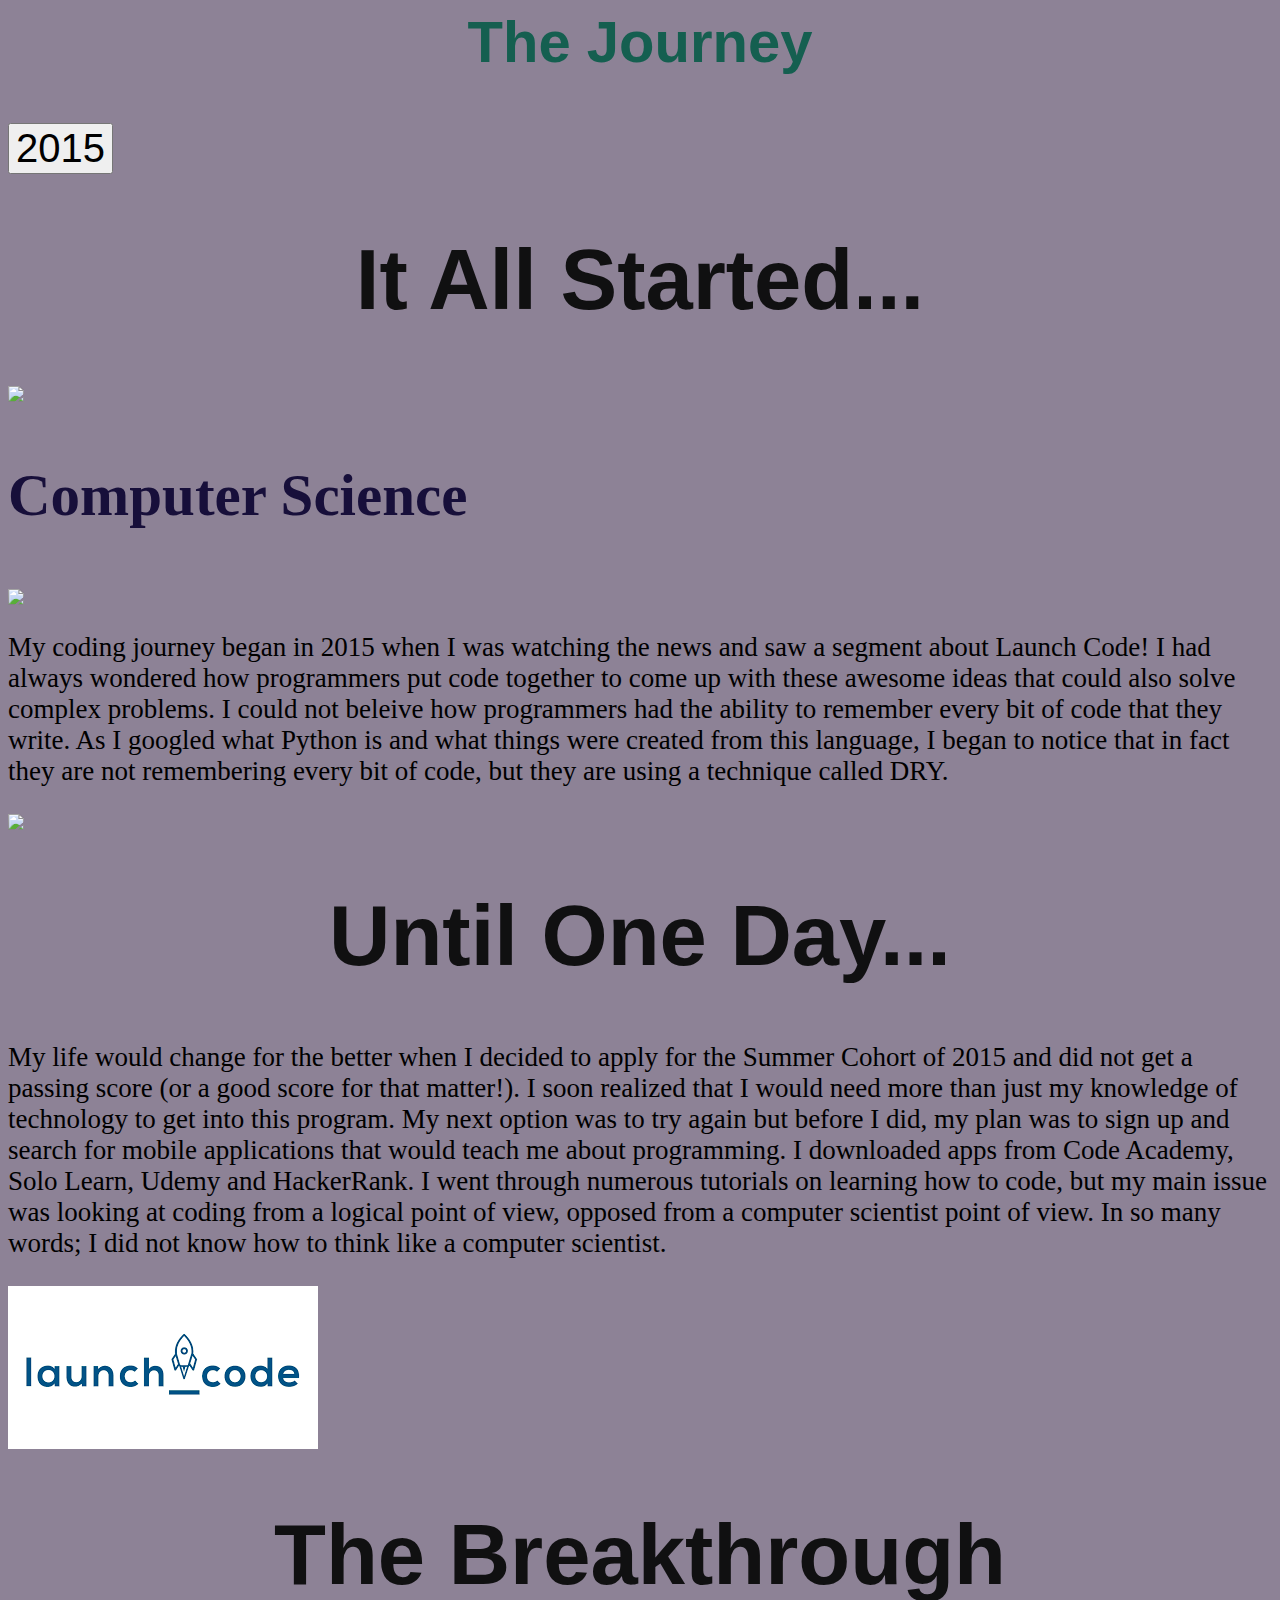
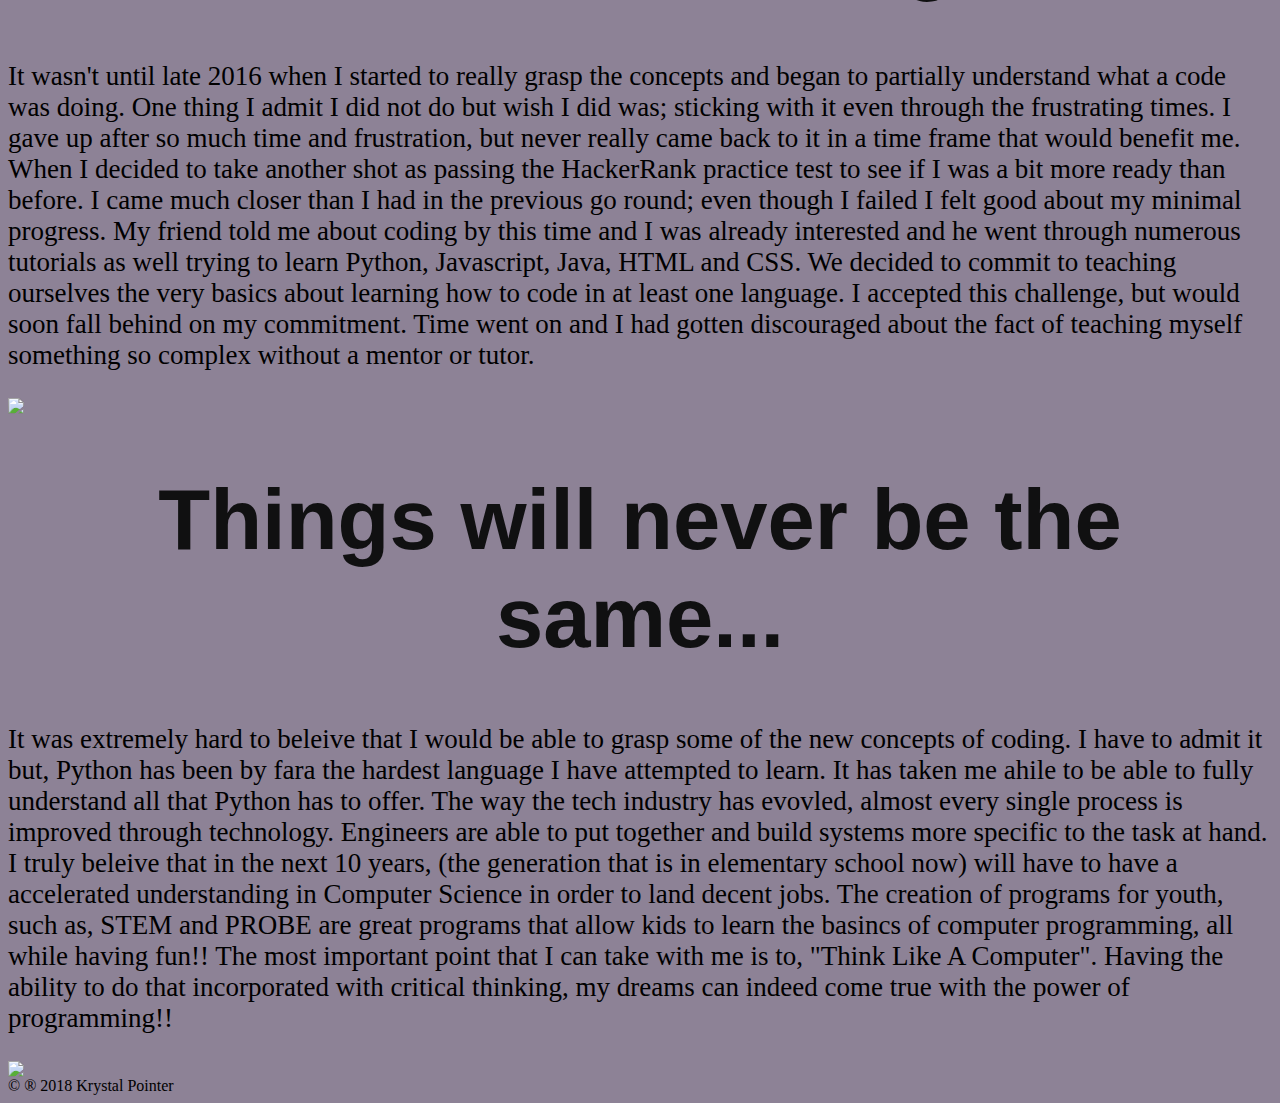
==== commit 9a737c65: "finished" ====
--- a/index.html
+++ b/index.html
@@ -27,7 +27,7 @@
     <div> 
     <article>          
         <h1>Until One Day...</h1>  
-        <p><p>My life would change for the better when I decided to apply for the Summer Cohorse of 2015 and did not get a
+        <p><p>My life would change for the better when I decided to apply for the Summer Cohort of 2015 and did not get a
                 passing score (or a good score for that matter!). I soon realized that I would need more than just my knowledge
                 of technology to get into this program. My next option was to try again but before I did, my plan was to sign
                 up and search for mobile applications that would teach me about programming. I downloaded apps from Code
--- a/styles.css
+++ b/styles.css
@@ -19,5 +19,15 @@
     font-size: 59px;
 }
 #coding{
-    image 370px;    
+    image 370px; 
+    text-align: center;   
 }
+button 
+{   font-size: 40px;
+    margin-right: 170p
+}
+h2
+{   color: #155f50;
+    text-align: center;
+    font-family: 'Gill Sans', 'Gill Sans MT', Calibri, 'Trebuchet MS', sans-serif;
+    font-size: 58px;}